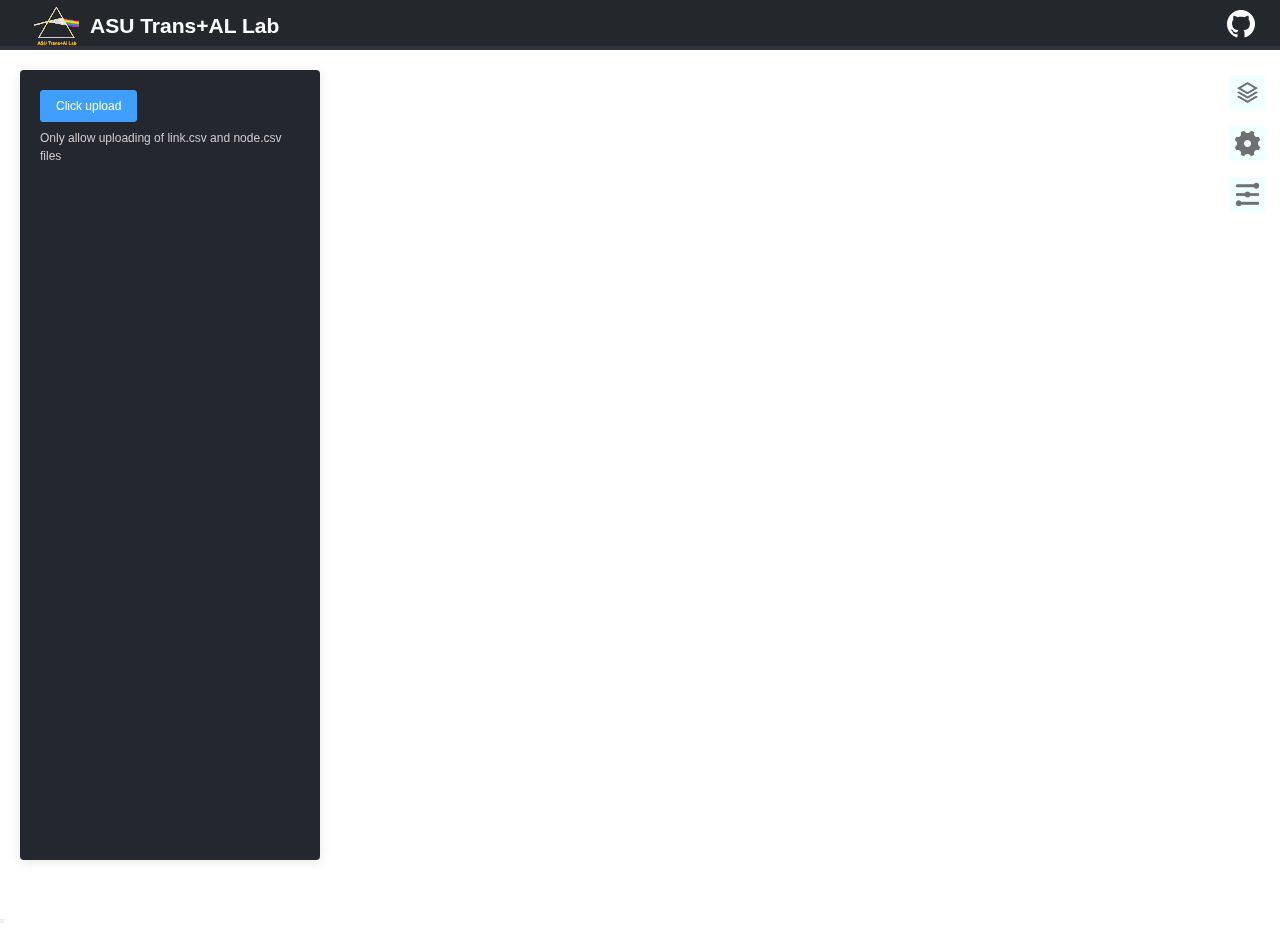
==== index.html @ 933b3345 "upload" ====
<!DOCTYPE html><html><head><meta charset=utf-8><meta name=viewport content="width=device-width,initial-scale=1"><link href=https://api.tiles.mapbox.com/mapbox-gl-js/v1.1.1/mapbox-gl.css rel=stylesheet><title>osm_gmns</title><link href=./static/css/app.6cd5ad920c2fe320d29831be6bf13da4.css rel=stylesheet></head><body><div id=app></div><script type=text/javascript src=./static/js/manifest.3ad1d5771e9b13dbdad2.js></script><script type=text/javascript src=./static/js/vendor.fb38c7eacca38ba0882c.js></script><script type=text/javascript src=./static/js/app.89b2a46159aacdeda2c7.js></script></body></html>
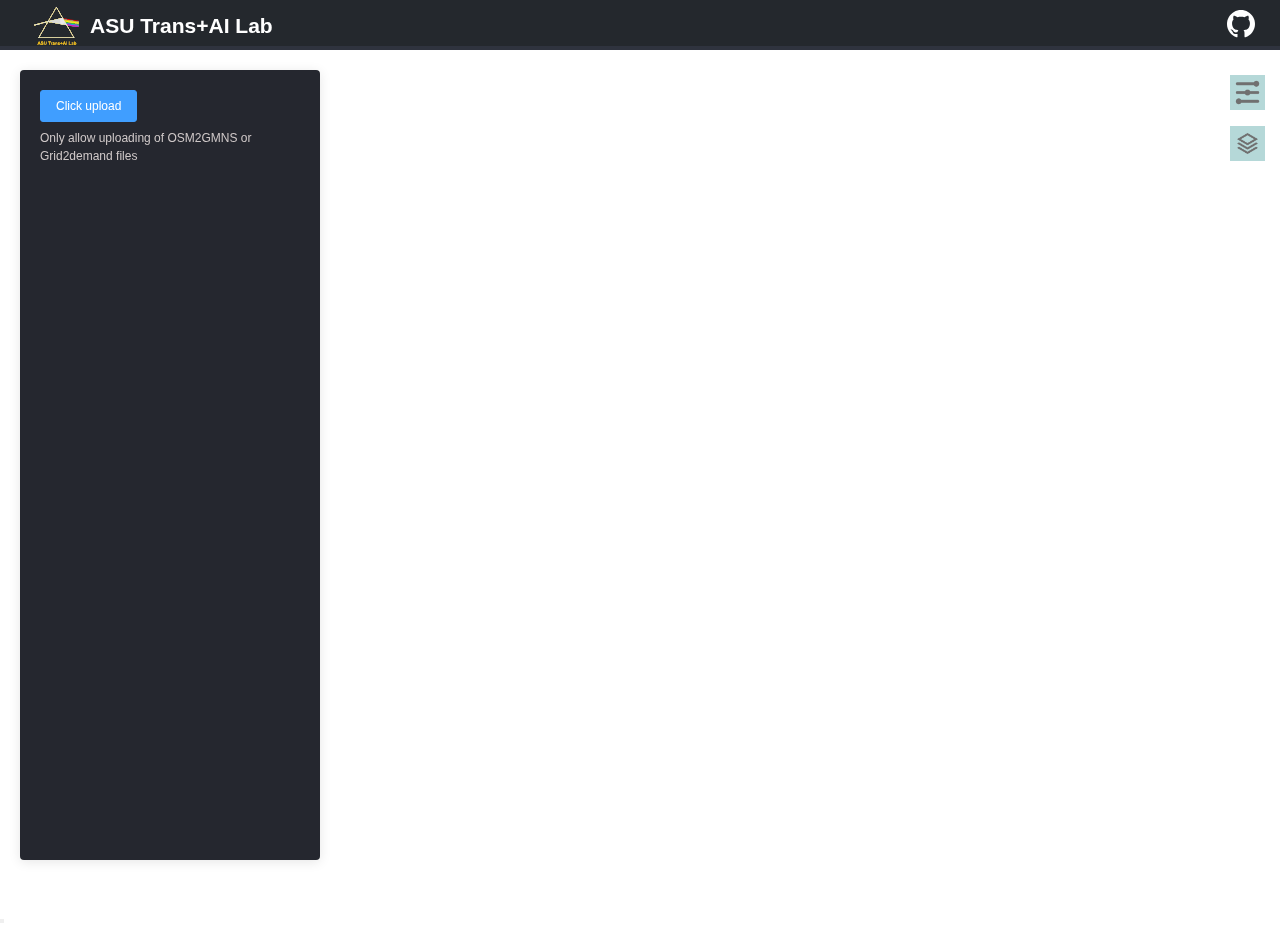
==== commit 34b839c2: "update visualization" ====
--- a/index.html
+++ b/index.html
@@ -1 +1 @@
-<!DOCTYPE html><html><head><meta charset=utf-8><meta name=viewport content="width=device-width,initial-scale=1"><link href=https://api.tiles.mapbox.com/mapbox-gl-js/v1.1.1/mapbox-gl.css rel=stylesheet><title>osm_gmns</title><link href=./static/css/app.6cd5ad920c2fe320d29831be6bf13da4.css rel=stylesheet></head><body><div id=app></div><script type=text/javascript src=./static/js/manifest.3ad1d5771e9b13dbdad2.js></script><script type=text/javascript src=./static/js/vendor.fb38c7eacca38ba0882c.js></script><script type=text/javascript src=./static/js/app.89b2a46159aacdeda2c7.js></script></body></html>+<!DOCTYPE html><html><head><meta charset=utf-8><meta name=viewport content="width=device-width,initial-scale=1"><link href=https://api.tiles.mapbox.com/mapbox-gl-js/v1.1.1/mapbox-gl.css rel=stylesheet><title>osm_gmns</title><link href=./static/css/app.99304521da967492f6b31b9b7a9cd4b5.css rel=stylesheet></head><body><div id=app></div><script type=text/javascript src=./static/js/manifest.3ad1d5771e9b13dbdad2.js></script><script type=text/javascript src=./static/js/vendor.2ef0674fad8c35951b0d.js></script><script type=text/javascript src=./static/js/app.b1586ae45580070140bc.js></script></body></html>